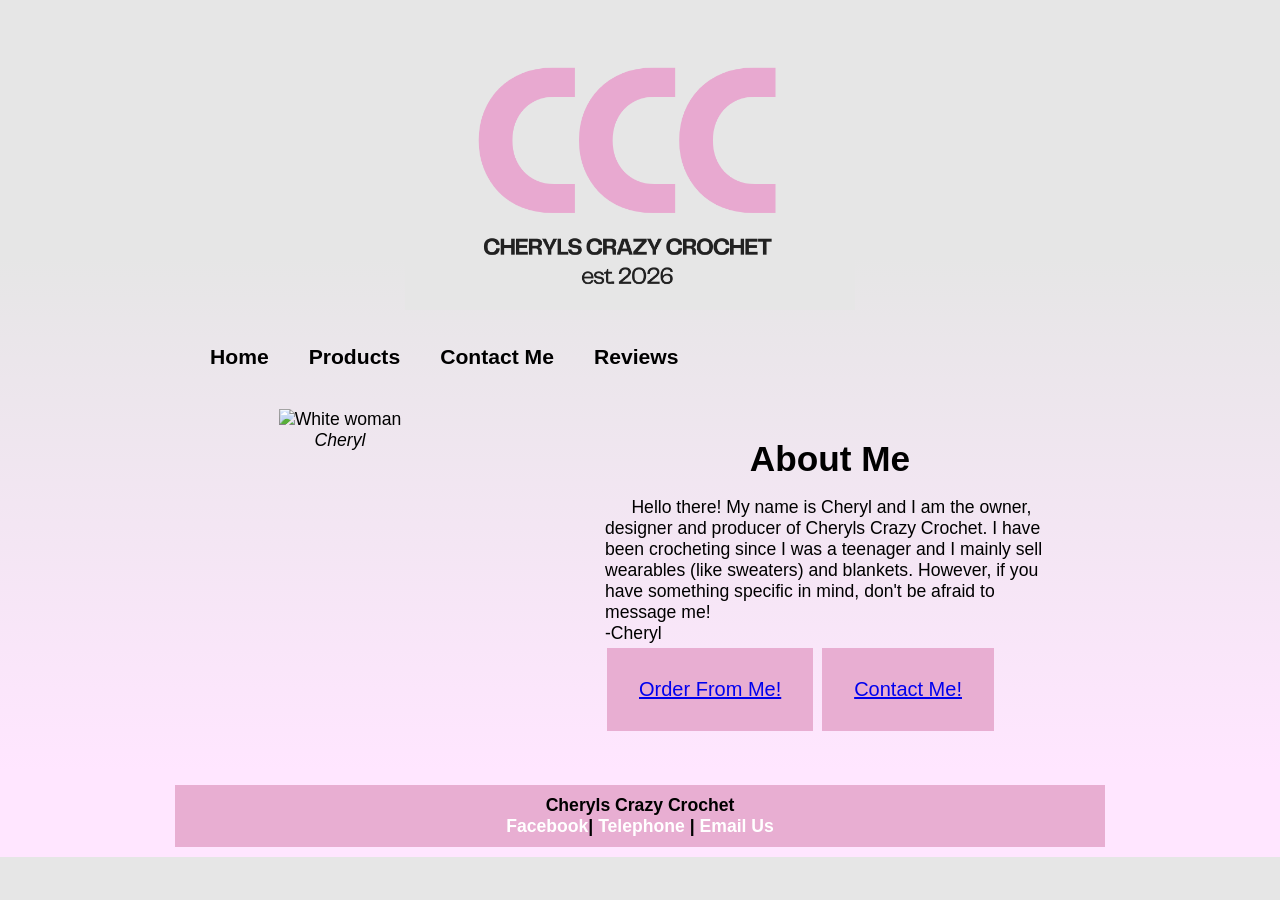
==== index.html @ d8aea0da "Add files via upload" ====
<!DOCTYPE html>
<html lang="en">
  <head>
	<!-- 
		Final Project CMIS 410
		Author: Zoe Meyers
		Date: 4/4/2026
		
		These web pages are for educational purposes only, all content should be considered fictional. 
	
	-->

<meta http-equiv = "Content-Type" content = "text/html; charset=utf-8" />
<title>Cheryls Crazy Crochet</title>
   <link href="index.css" rel="stylesheet" />


</head>

<body>

<div id = "container"> 

<header> 

<a href="home.html"><img src="CCC.png" alt="Cheryls Crazy Crochet" width= "450px" height= "300px"/></a>

</header> 

<div id = "wrapper">
		 
<nav> 
	<ul>
	  <li><a href = "index.html">Home</a></li>
	  <li><a href = "products.html">Products</a></li>
	  <li><a href = "contactme.html">Contact Me</a></li>
	  <li><a href = "reviews.html">Reviews</a></li>
	</ul>
</nav> 
	 
<article id = "main"> 

<h2>About Me</h2>
	<p> Hello there! My name is Cheryl and I am the owner, designer and producer of Cheryls Crazy Crochet.
	I have been crocheting since I was a teenager and I mainly sell wearables (like sweaters) and blankets. 
	However, if you have something specific in mind, don't be afraid to message me! <br> -Cheryl </p>
<button type="button" class="orderButton" 
<li><a href= "products.html">Order From Me!</a></li> 
</button>
<button type="button"  class="contactButton" 
<li><a href= "contactme.html">Contact Me!</a></li> 
</button>
</article> <!-- end main -->

<aside> 


<figure>
  <img src = "cheryl.jpg" alt = "White woman" width="400"   height="300"  />

  <figcaption>
    Cheryl<br />
  </figcaption> 
</figure>

</aside>   

<footer> 

	<p>Cheryls Crazy Crochet<br />
	<a href = "https://facebook.com" target="_blank">Facebook</a>| <a href = "tel:+14022506892">Telephone</a> | <a href = "cherylcc@gmail.com">Email Us</a></p>

</footer>  

</div> <!-- end wrapper --> 
</div> <!-- end container -->

</body>
</html>
---- index.css ----
@charset "utf-8";
/*
   sample start file for final project - educational use only
   
   Author: Zoe Meyers  
   Date: 4/4/2026   
   
  

*/
.orderButton {
  border: none;
  color: white;
  padding: 30px 32px;
  text-align: center;
  text-decoration: none;
  display: inline-block;
  font-size: 20px;
  margin: 4px 2px;
  cursor: pointer;
}
.orderButton {background-color:#e8aed2;} 
.orderButton:hover{
	background-color: white;
	color:black}

.contactButton {
  border: none;
  color: white;
  padding: 30px 32px;
  text-align: center;
  text-decoration: none;
  display: inline-block;
  font-size: 20px;
  margin: 4px 2px;
  cursor: pointer;
}
.contactButton {background-color:#e8aed2;} 
.contactButton:hover{
	background-color: white;
	color: black}

* {
    margin: 0; 
    padding: 0;
}

body {
    font-size: 1.1em;
    font-family: Arial, Helvetica, sans-serif;
	background: linear-gradient(180deg, rgb(230, 230, 230) 30%, rgb(255, 230, 255) 90%);
}

#container {
    width: 930px;
    margin: 0 auto;
}


header {
	height: 260px;
    width: 910px;
    margin-bottom: 30px;
    margin-top: 10px;
    text-align: center;
}

nav {
    width: 930px;
    margin: 0 5px 0 5px; 
    padding: 25px 10px 0 10px;
	display: block;
    float: top;
    text-align: center;
}

nav ul {
	list-style-type: none;
    font-weight: bold;
    list-style: none;
	display: flex;
}

nav ul li a {
	font-size: 1.2em;
    padding: 20px;
    color: black;
    text-decoration: none;
    display: flex;
}

nav ul li a:hover {
    background: rgb(232, 174, 210);
    color: white;
}

#main {
    width: 450px;
    padding: 50px;
    float: right;
    color: black;   
    
}

#main p {
    text-indent: 1.5em;
}

figure{
    padding-top: 10px;
    text-align: center;
}

figcaption {
    font-style: italic;
	text-align: center;
}

aside {
    width: 300px;
    margin: 0 5px 0 5px;
    padding: 10px;
    float: top left;
}

aside p {
    font-style: italic;
    font-size: 0.9em;
}

h2 {
    font-size: 2em;
    text-align: center;
    padding-bottom: 0.5em;
}

h3 {
    text-align: center;
    padding-bottom: 0.5em;
    padding-top: 0.5em;
}

footer {
    width: 910px;
    margin: 0;
    padding: 10px;
    background-color: rgb(232, 174, 210);
    clear: both;
    color: black;
    font-weight: bold;
    text-align: center;
}

#wrapper {
    width: 930px;
    margin-bottom: 10px;
}/* navigation for footer */
footer a:link {
    color: white;
    text-decoration: none;
}

footer a:visited {
    color: white;
    background-color: grey;
    text-decoration: none;
}

footer a:hover {
    text-decoration: underline;
}
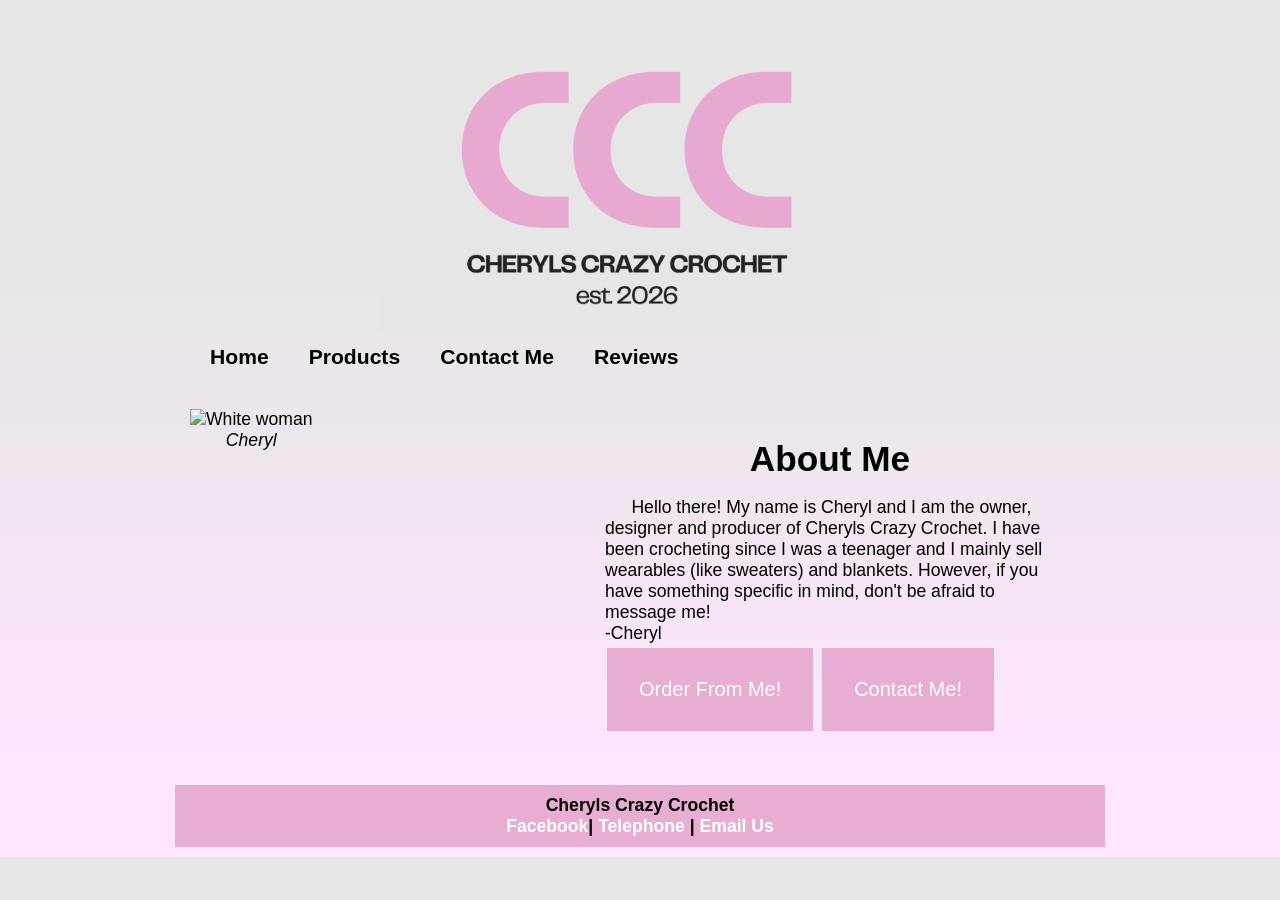
==== commit 4c50df81: "Add files via upload" ====
--- a/index.html
+++ b/index.html
@@ -12,7 +12,7 @@
 
 <meta http-equiv = "Content-Type" content = "text/html; charset=utf-8" />
 <title>Cheryls Crazy Crochet</title>
-   <link href="index.css" rel="stylesheet" />
+   <link href="style.css" rel="stylesheet" />
 
 
 </head>
@@ -23,7 +23,7 @@
 
 <header> 
 
-<a href="home.html"><img src="CCC.png" alt="Cheryls Crazy Crochet" width= "450px" height= "300px"/></a>
+<a href="home.html"><img src="CCC.png" alt="Cheryls Crazy Crochet" /></a>
 
 </header> 
 
@@ -40,23 +40,23 @@
 	 
 <article id = "main"> 
 
-<h2>About Me</h2>
+<h2 class="mainheader">About Me</h2>
 	<p> Hello there! My name is Cheryl and I am the owner, designer and producer of Cheryls Crazy Crochet.
 	I have been crocheting since I was a teenager and I mainly sell wearables (like sweaters) and blankets. 
 	However, if you have something specific in mind, don't be afraid to message me! <br> -Cheryl </p>
 <button type="button" class="orderButton" 
-<li><a href= "products.html">Order From Me!</a></li> 
+<a href= "products.html">Order From Me!</a>
 </button>
 <button type="button"  class="contactButton" 
-<li><a href= "contactme.html">Contact Me!</a></li> 
+<a href= "contactme.html">Contact Me!</a>
 </button>
 </article> <!-- end main -->
 
 <aside> 
 
 
-<figure>
-  <img src = "cheryl.jpg" alt = "White woman" width="400"   height="300"  />
+<figure class="cheryl">
+  <img src = "cheryl.jpg" alt = "White woman"  />
 
   <figcaption>
     Cheryl<br />
@@ -68,7 +68,7 @@
 <footer> 
 
 	<p>Cheryls Crazy Crochet<br />
-	<a href = "https://facebook.com" target="_blank">Facebook</a>| <a href = "tel:+14022506892">Telephone</a> | <a href = "cherylcc@gmail.com">Email Us</a></p>
+	<a href = "https://facebook.com" target="_blank">Facebook</a>| <a href = "tel:+14022506892">Telephone</a> | <a href = "mailto:someone@example.com">Email Us</a></p>
 
 </footer>  
 
--- a/style.css
+++ b/style.css
@@ -0,0 +1,270 @@
+@charset "utf-8";
+/*
+   sample start file for final project - educational use only
+   
+   Author: Zoe Meyers  
+   Date: 4/4/2026   
+   
+  
+
+*/
+.orderButton {
+  border: none;
+  color: white;
+  padding: 30px 32px;
+  text-align: center;
+  text-decoration: none;
+  display: inline-block;
+  font-size: 20px;
+  margin: 4px 2px;
+  cursor: pointer;
+  background-color:#e8aed2;
+}
+
+.orderButton:hover{
+	background-color: white;
+	color:black}
+
+.contactButton {
+  border: none;
+  color: white;
+  padding: 30px 32px;
+  text-align: center;
+  text-decoration: none;
+  display: inline-block;
+  font-size: 20px;
+  margin: 4px 2px;
+  cursor: pointer;
+  background-color:#e8aed2;
+}
+
+.contactButton:hover{
+	background-color: white;
+	color: black}
+
+.comissionButton {
+  border: none;
+  color: white;
+  padding: 30px 32px;
+  text-align: center;
+  text-decoration: none;
+  display: inline-block;
+  font-size: 20px;
+  margin: 4px 2px;
+  cursor: pointer;
+  background-color:#e8aed2;
+}
+
+.comissionButton:hover{
+	background-color: white;
+	color: black}
+	
+* {
+    margin: 0; 
+    padding: 0;
+}
+
+body {
+    font-size: 1.1em;
+    font-family: Arial, Helvetica, sans-serif;
+	background: linear-gradient(180deg, rgb(230, 230, 230) 30%, rgb(255, 230, 255) 90%);
+}
+
+#container {
+    width: 930px;
+    margin: 0 auto;
+}
+
+
+header {
+	height: 260px;
+    width: 910px;
+    margin-bottom: 30px;
+    margin-top: 10px;
+    text-align: center;
+}
+.mainLayout {
+  display: flex;
+  justify-content: space-between;
+}
+
+.leftSide {
+  display: flex;
+  flex-direction: column; /* stack sweater & blanket */
+  gap: 10px;
+}
+
+.rightSide {
+  display: flex;
+  flex-direction: column;
+  align-items: flex-end; /* pushes to right */
+  gap: 10px;
+}
+
+.products h2 {
+	text-align:center;
+}
+
+.products table, th, td{
+	background-color: rgb(232, 174, 210);
+	color: black;
+	padding: 15px;
+	border: 1px solid;
+	border-color:  rgb(232, 174, 210);
+	border-collapse: collapse;
+}
+
+.survey {
+	float: right;
+	padding:  50px;
+	width: 450px;
+}
+
+.review1 {
+	font-size: 2em;
+	padding: 20px;
+}
+
+.preview1{
+	font-size: 1.8em;
+}
+
+.review2 {
+	font-size: 2em;
+	padding: 20px;
+}
+
+.preview2{
+	font-size: 1.8em;
+}
+
+.review3{
+	font-size: 2em;
+	padding: 20px;
+}
+
+.preview3{
+	font-size: 1.8em;
+}
+nav {
+    width: 930px;
+    margin: 0 5px 0 5px; 
+    padding: 25px 10px 0 10px;
+	display: block;
+    float: top;
+    text-align: center;
+}
+
+nav ul {
+	list-style-type: none;
+    font-weight: bold;
+    list-style: none;
+	display: flex;
+}
+
+nav ul li a {
+	font-size: 1.2em;
+    padding: 20px;
+    color: black;
+    text-decoration: none;
+    display: flex;
+}
+
+nav ul li a:hover {
+    background: rgb(232, 174, 210);
+    color: white;
+}
+
+#main {
+    width: 450px;
+    padding: 50px;
+    float: right;
+    color: black;   
+    
+}
+
+#main p {
+    text-indent: 1.5em;
+}
+.producttable{
+	float: right;
+	font-size: 1.5em;
+}
+.cheryl{
+	float: left;
+    padding-top: 10px;
+    text-align: center;
+}
+.sweater,
+.blanket{
+	float: left;
+	margin-right: 15px;
+}
+
+.content-wrapper {
+	display: flex;
+	justify-content: space-between;
+	align-items: flex-start;
+	gap: 40px;
+	max-width: 1000px;
+	margin: 0 auto;
+}
+
+
+figcaption {
+    font-style: italic;
+	text-align: center;
+}
+
+aside {
+    width: 300px;
+    margin: 0 5px 0 5px;
+    padding: 10px;
+}
+
+aside p {
+    font-style: italic;
+    font-size: 0.9em;
+}
+
+.mainheader {
+    font-size: 2em;
+    text-align: center;
+    padding-bottom: 0.5em;
+}
+
+h3 {
+    text-align: center;
+    padding-bottom: 0.5em;
+    padding-top: 0.5em;
+}
+
+footer {
+    width: 910px;
+    margin: 0;
+    padding: 10px;
+    background-color: rgb(232, 174, 210);
+    clear: both;
+    color: black;
+    font-weight: bold;
+    text-align: center;
+}
+
+#wrapper {
+    width: 930px;
+    margin-bottom: 10px;
+}/* navigation for footer */
+footer a:link {
+    color: white;
+    text-decoration: none;
+}
+
+footer a:visited {
+    color: white;
+    background-color: grey;
+    text-decoration: none;
+}
+
+footer a:hover {
+    text-decoration: underline;
+}
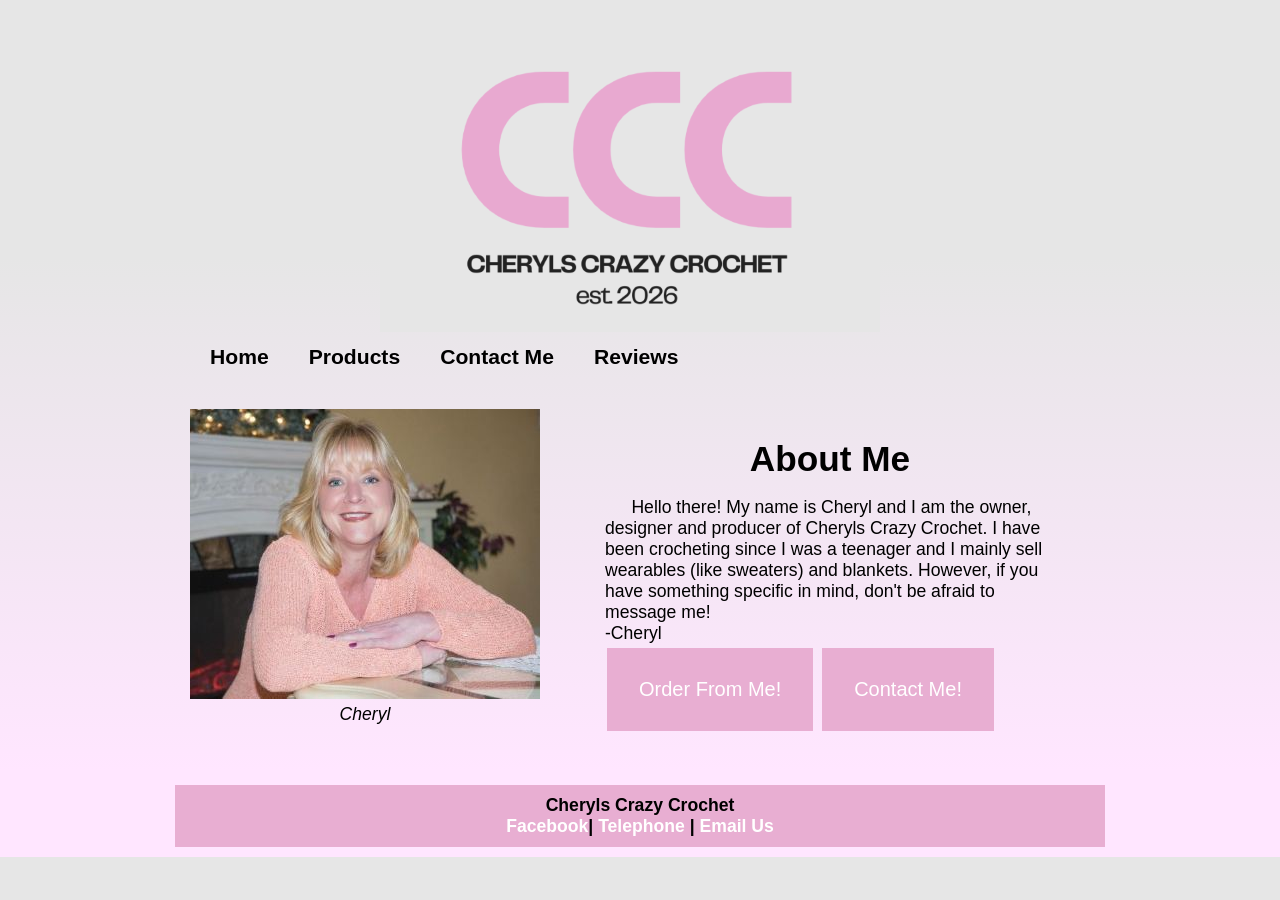
==== commit 1c38f2bb: "Update index.html" ====
--- a/index.html
+++ b/index.html
@@ -56,7 +56,7 @@
 
 
 <figure class="cheryl">
-  <img src = "cheryl.jpg" alt = "White woman"  />
+  <img src = "Cheryl.jpg" alt = "White woman"  />
 
   <figcaption>
     Cheryl<br />
@@ -76,4 +76,4 @@
 </div> <!-- end container -->
 
 </body>
-</html>+</html>
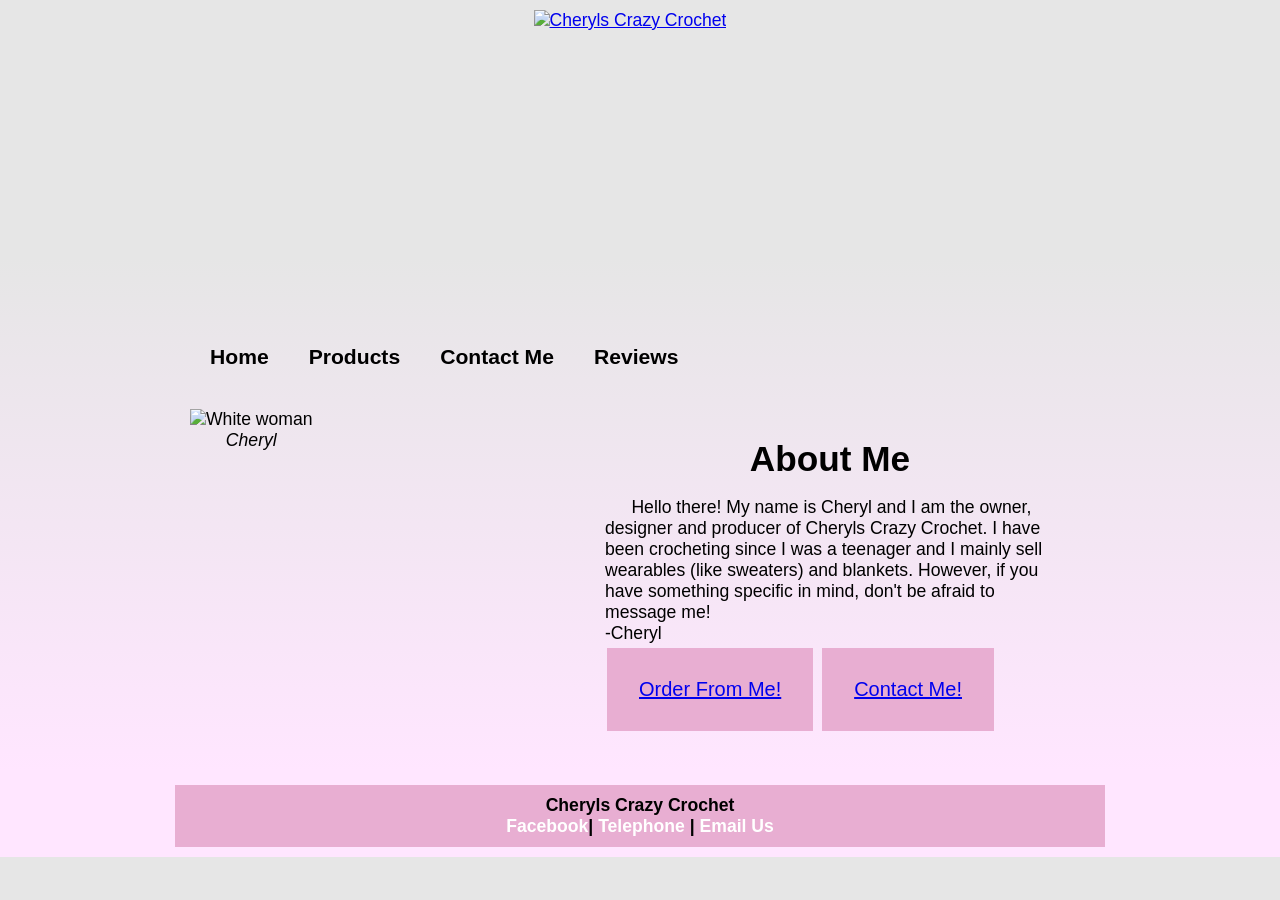
==== commit 0cca9daf: "Add files via upload" ====
--- a/index.html
+++ b/index.html
@@ -44,11 +44,11 @@
 	<p> Hello there! My name is Cheryl and I am the owner, designer and producer of Cheryls Crazy Crochet.
 	I have been crocheting since I was a teenager and I mainly sell wearables (like sweaters) and blankets. 
 	However, if you have something specific in mind, don't be afraid to message me! <br> -Cheryl </p>
-<button type="button" class="orderButton" 
-<a href= "products.html">Order From Me!</a>
+<button type="button" class="orderButton">
+	<a href = "products.html">Order From Me!</a>
 </button>
-<button type="button"  class="contactButton" 
-<a href= "contactme.html">Contact Me!</a>
+<button type="button"  class="contactButton">
+	<a href = "contactme.html">Contact Me!</a>
 </button>
 </article> <!-- end main -->
 
@@ -56,7 +56,7 @@
 
 
 <figure class="cheryl">
-  <img src = "Cheryl.jpg" alt = "White woman"  />
+  <img src = "cheryl.jpg" alt = "White woman"  />
 
   <figcaption>
     Cheryl<br />
@@ -76,4 +76,4 @@
 </div> <!-- end container -->
 
 </body>
-</html>
+</html>
--- a/style.css
+++ b/style.css
@@ -8,6 +8,20 @@
   
 
 */
+/*index.html*/
+
+.mainheader {
+    font-size: 2em;
+    text-align: center;
+    padding-bottom: 0.5em;
+}
+
+.cheryl{
+	float: left;
+    padding-top: 10px;
+    text-align: center;
+}
+
 .orderButton {
   border: none;
   color: white;
@@ -42,6 +56,29 @@
 	background-color: white;
 	color: black}
 
+
+
+/*products.html*/
+
+.products h2 {
+	text-align:center;
+}
+
+.products table, th, td{
+	background-color: rgb(232, 174, 210);
+	color: black;
+	padding: 15px;
+	border: 1px solid;
+	border-color:  rgb(232, 174, 210);
+	border-collapse: collapse;
+}
+
+
+.producttable{
+	float: right;
+	font-size: 1.5em;
+}
+
 .comissionButton {
   border: none;
   color: white;
@@ -59,142 +96,6 @@
 	background-color: white;
 	color: black}
 	
-* {
-    margin: 0; 
-    padding: 0;
-}
-
-body {
-    font-size: 1.1em;
-    font-family: Arial, Helvetica, sans-serif;
-	background: linear-gradient(180deg, rgb(230, 230, 230) 30%, rgb(255, 230, 255) 90%);
-}
-
-#container {
-    width: 930px;
-    margin: 0 auto;
-}
-
-
-header {
-	height: 260px;
-    width: 910px;
-    margin-bottom: 30px;
-    margin-top: 10px;
-    text-align: center;
-}
-.mainLayout {
-  display: flex;
-  justify-content: space-between;
-}
-
-.leftSide {
-  display: flex;
-  flex-direction: column; /* stack sweater & blanket */
-  gap: 10px;
-}
-
-.rightSide {
-  display: flex;
-  flex-direction: column;
-  align-items: flex-end; /* pushes to right */
-  gap: 10px;
-}
-
-.products h2 {
-	text-align:center;
-}
-
-.products table, th, td{
-	background-color: rgb(232, 174, 210);
-	color: black;
-	padding: 15px;
-	border: 1px solid;
-	border-color:  rgb(232, 174, 210);
-	border-collapse: collapse;
-}
-
-.survey {
-	float: right;
-	padding:  50px;
-	width: 450px;
-}
-
-.review1 {
-	font-size: 2em;
-	padding: 20px;
-}
-
-.preview1{
-	font-size: 1.8em;
-}
-
-.review2 {
-	font-size: 2em;
-	padding: 20px;
-}
-
-.preview2{
-	font-size: 1.8em;
-}
-
-.review3{
-	font-size: 2em;
-	padding: 20px;
-}
-
-.preview3{
-	font-size: 1.8em;
-}
-nav {
-    width: 930px;
-    margin: 0 5px 0 5px; 
-    padding: 25px 10px 0 10px;
-	display: block;
-    float: top;
-    text-align: center;
-}
-
-nav ul {
-	list-style-type: none;
-    font-weight: bold;
-    list-style: none;
-	display: flex;
-}
-
-nav ul li a {
-	font-size: 1.2em;
-    padding: 20px;
-    color: black;
-    text-decoration: none;
-    display: flex;
-}
-
-nav ul li a:hover {
-    background: rgb(232, 174, 210);
-    color: white;
-}
-
-#main {
-    width: 450px;
-    padding: 50px;
-    float: right;
-    color: black;   
-    
-}
-
-#main p {
-    text-indent: 1.5em;
-}
-.producttable{
-	float: right;
-	font-size: 1.5em;
-}
-.cheryl{
-	float: left;
-    padding-top: 10px;
-    text-align: center;
-}
 .sweater,
 .blanket{
 	float: left;
@@ -210,6 +111,130 @@
 	margin: 0 auto;
 }
 
+.leftSide {
+  display: flex;
+  flex-direction: column; /* stack sweater & blanket */
+  gap: 10px;
+}
+
+.rightSide {
+  display: flex;
+  flex-direction: column;
+  align-items: flex-end; /* pushes to right */
+  gap: 10px;
+}
+	
+	
+	
+* {
+    margin: 0; 
+    padding: 0;
+}
+
+body {
+    font-size: 1.1em;
+    font-family: Arial, Helvetica, sans-serif;
+	background: linear-gradient(180deg, rgb(230, 230, 230) 30%, rgb(255, 230, 255) 90%);
+}
+
+#container {
+    width: 930px;
+    margin: 0 auto;
+}
+
+
+header {
+	height: 260px;
+    width: 910px;
+    margin-bottom: 30px;
+    margin-top: 10px;
+    text-align: center;
+}
+.mainLayout {
+  display: flex;
+  justify-content: space-between;
+}
+
+
+/*contact me.html*/
+
+.survey {
+	float: right;
+	padding:  50px;
+	width: 450px;
+}
+
+/*reviews.html*/
+
+.review1 {
+	font-size: 2em;
+	padding: 20px;
+}
+
+.preview1{
+	font-size: 1.8em;
+}
+
+.review2 {
+	font-size: 2em;
+	padding: 20px;
+}
+
+.preview2{
+	font-size: 1.8em;
+}
+
+.review3{
+	font-size: 2em;
+	padding: 20px;
+}
+
+.preview3{
+	font-size: 1.8em;
+}
+nav {
+    width: 930px;
+    margin: 0 5px 0 5px; 
+    padding: 25px 10px 0 10px;
+	display: block;
+    float: top;
+    text-align: center;
+}
+
+nav ul {
+	list-style-type: none;
+    font-weight: bold;
+    list-style: none;
+	display: flex;
+}
+
+nav ul li a {
+	font-size: 1.2em;
+    padding: 20px;
+    color: black;
+    text-decoration: none;
+    display: flex;
+}
+
+nav ul li a:hover {
+    background: rgb(232, 174, 210);
+    color: white;
+}
+
+#main {
+    width: 450px;
+    padding: 50px;
+    float: right;
+    color: black;   
+    
+}
+
+#main p {
+    text-indent: 1.5em;
+}
+
+
+
 
 figcaption {
     font-style: italic;
@@ -227,11 +252,7 @@
     font-size: 0.9em;
 }
 
-.mainheader {
-    font-size: 2em;
-    text-align: center;
-    padding-bottom: 0.5em;
-}
+
 
 h3 {
     text-align: center;
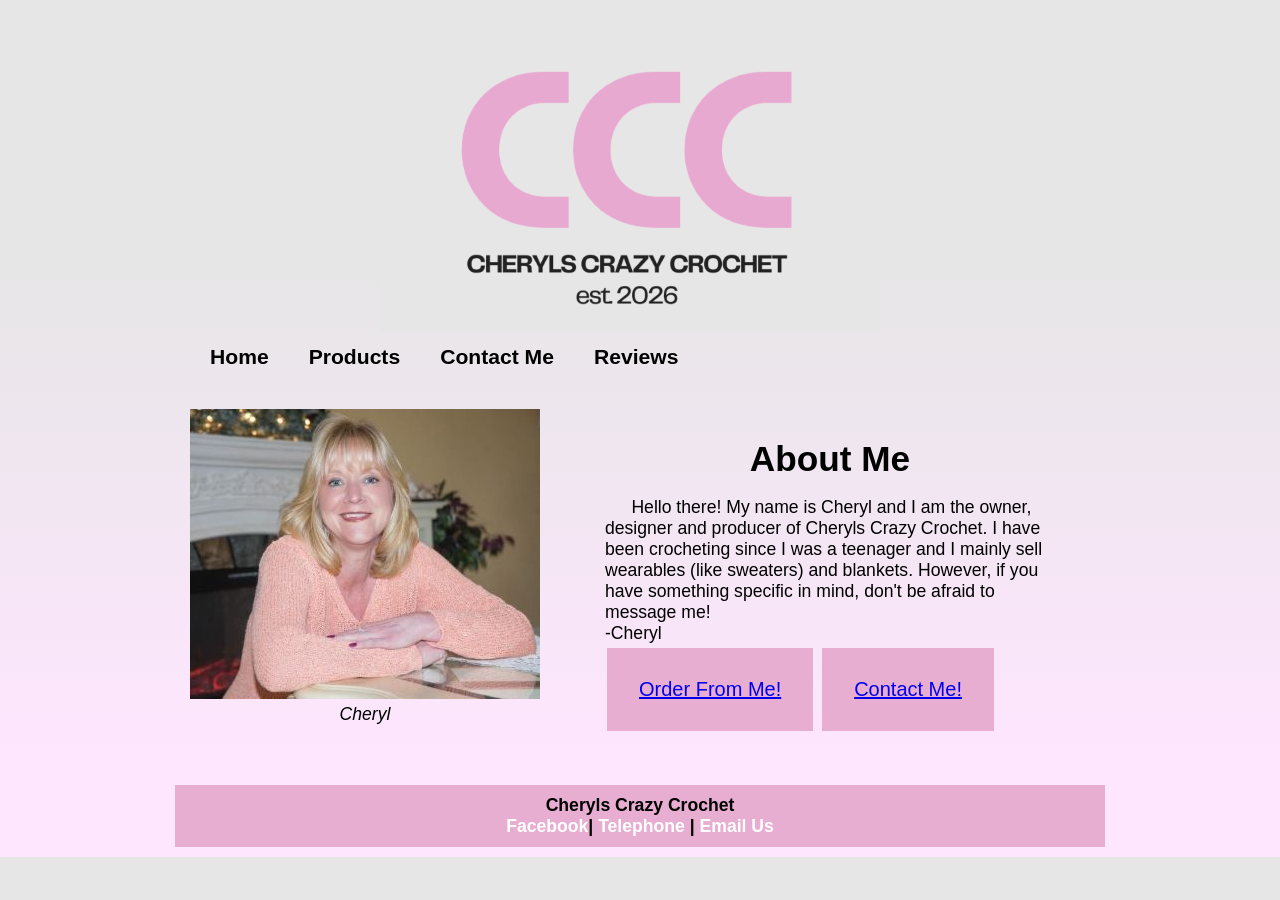
==== commit ffe1cde5: "Update index.html" ====
--- a/index.html
+++ b/index.html
@@ -23,7 +23,7 @@
 
 <header> 
 
-<a href="home.html"><img src="CCC.png" alt="Cheryls Crazy Crochet" /></a>
+<a href="index.html"><img src="CCC.png" alt="Cheryls Crazy Crochet" /></a>
 
 </header> 
 
@@ -76,4 +76,4 @@
 </div> <!-- end container -->
 
 </body>
-</html>+</html>
